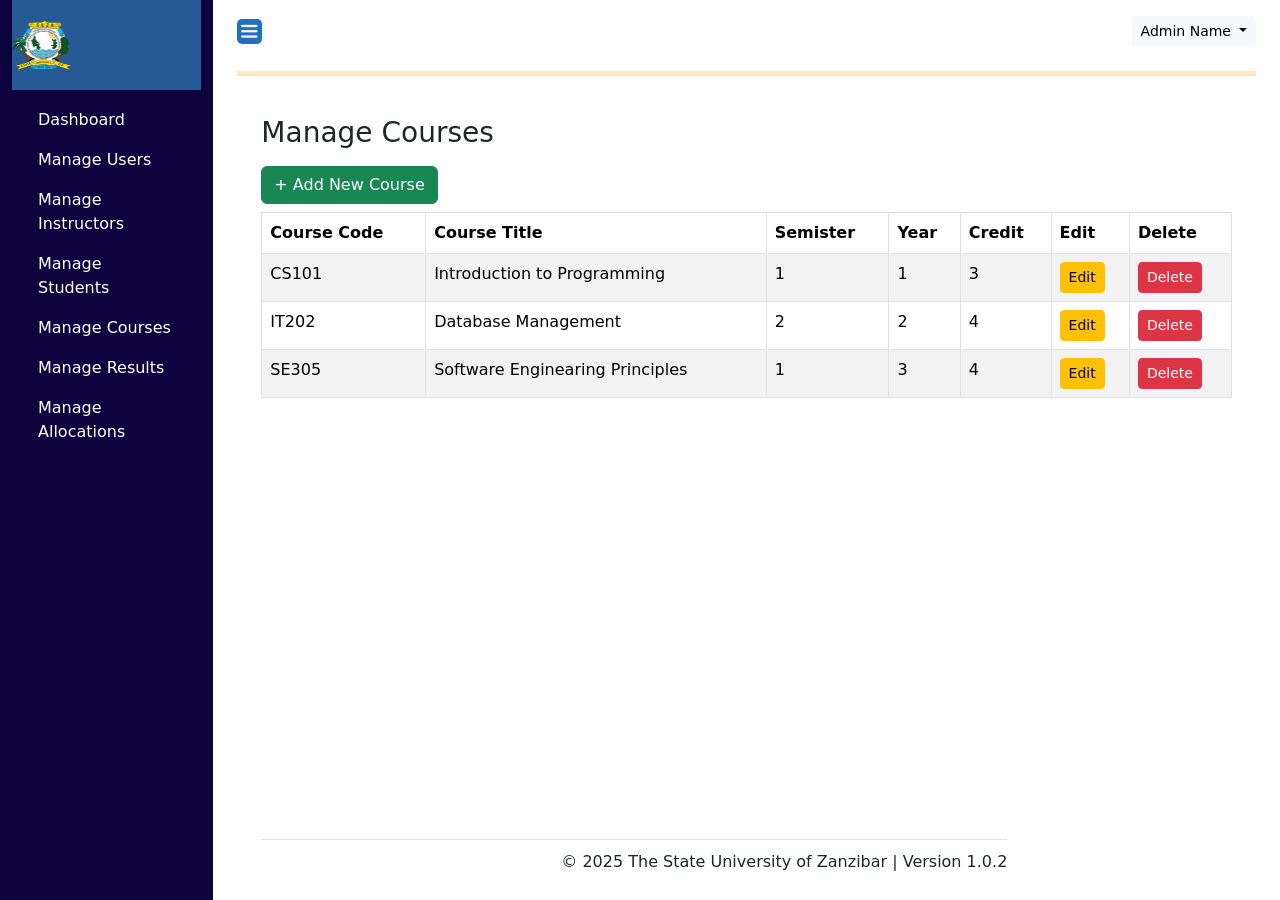
==== lab 5/manage-courses.html @ 37dacb73 "layout lab 5" ====
<!DOCTYPE html>
<html lang="en">
    <head>
        <meta charset="UTF-8">
        <meta name="viewport" content="width=device-width, initial-scale=1.0">
        <title>Manage Courses</title>
        <link rel="stylesheet" href="include/bootstrap-5.3.5-dist/css/bootstrap.min.css">
        <style>
            .sidebar {
                height: 100vh;
                background-color: #343a40;
                color: white;
            }
    
            .nav-link {
                color: white;
            }
    
            .nav-link.active {
                background-color: #0d6efd;
            }
    
            .dropdown-menu {
                left: -100px !important;
            }
        </style>
    </head>
    
    <body>
        <div class="container-fluid">
            <div class="row">
                <nav id="sidebar" class="col-md-3 col-lg-2 d-md-block sidebar" style="background-color: rgb(13, 2, 61);">
                    <div class="position-sticky">
                        <div class="text-left py-4;" style="background-color: rgb(37, 90, 151); height: 90px; width: 100%;">
                            <img src="include/suz.png" class="img-fluid mb-3" style="height: 70px;width: 60px;padding-top: 20px;">
                        </div>
                        <ul class="nav flex-column" style="background-color: rgb(13, 2, 61);padding: 10px; width: 100%; height: auto;">
                            <li class="nav-item">
                                <a class="nav-link" href="dashboard.html">
                                    Dashboard
                                </a>
                            </li>
                            <li class="nav-item">
                                <a class="nav-link" href="manage-user.html">
                                    Manage Users
                                </a>
                            </li>
                            <li class="nav-item">
                                <a class="nav-link" href="manage-instructors.html">
                                    Manage Instructors
                                </a>
                            </li>
                            <li class="nav-item">
                                <a class="nav-link" href="manage-students.html">
                                    Manage Students
                                </a>
                            </li>
                            <li class="nav-item">
                                <a class="nav-link" href="manage-courses.html">
                                    Manage Courses
                                </a>
                            </li>
                            <li class="nav-item">
                                <a class="nav-link" href="manage-results.html">
                                    Manage Results
                                </a>
                            </li>
                            <li class="nav-item">
                                <a class="nav-link" href="manage-allocation.html">
                                    Manage Allocations
                                </a>
                            </li>
                        </ul>
                    </div>
                </nav>
    
                <main class="col-md-9 ms-sm-auto col-lg-10 px-md-4">
                    <div class="d-flex justify-content-between flex-wrap flex-md-nowrap align-items-center pt-3 pb-2 mb-3">
                        <img src="include/bar.png" style="height: 25px; width: 25px; border-radius: 5px;">
                        
                        <div class="dropdown ms-auto">
                            <button class="btn btn-light dropdown-toggle btn-sm" type="button" data-bs-toggle="dropdown" aria-expanded="false">
                                Admin Name <i class="fas fa-user"></i>
                            </button>
                            <ul class="dropdown-menu dropdown-menu-end">
                                <li><a class="dropdown-item" href="#">Change Password</a></li>
                                <li><a class="dropdown-item" href="#">Change Profile</a></li>
                                <li><a class="dropdown-item" href="#">Logout</a></li>
                            </ul>
                        </div>
                    </div>
                    <hr style="background-color: orange;border: none; height: 5px;">
    <div class="p-4 w-100">
        <h3>Manage Courses</h3>
        <button class="btn btn-success my-2" data-bs-toggle="modal" data-bs-target="#modal"> + Add  New Course</button>
        <table class="table table-bordered table-striped">
            <thead>
                <tr><th>Course Code</th><th>Course Title</th><th>Semister</th><th>Year</th>
                    <th>Credit</th><th>Edit</th><th>Delete</th></tr>
            </thead>
            <tbody>
                <tr><td>CS101</td><td>Introduction to Programming</td>
                <td>1</td><td>1</td><td>3</td>
                <td><button class="btn btn-sm btn-warning">Edit</button></td>
                <td><button class="btn btn-sm btn-danger">Delete</button></td>
            </tr>
                <tr><td>IT202</td><td>Database Management</td>
                <td>2</td><td>2</td><td>4</td>
                <td><button class="btn btn-sm btn-warning">Edit</button></td>
                <td><button class="btn btn-sm btn-danger">Delete</button></td>
            </tr>
                <tr><td>SE305</td><td>Software Enginearing Principles</td>
                <td>1</td><td>3</td><td>4</td>
                <td><button class="btn btn-sm btn-warning">Edit</button></td>
                <td><button class="btn btn-sm btn-danger">Delete</button></td>
            </tr>
            </tbody>
        </table>


        <div class="modal fade" id="modal" tabindex="-1" aria-labelledby="modalLabel" aria-hidden="true">
          <div class="modal-dialog">
            <div class="modal-content">
              <div class="modal-header">
                <h5 class="modal-title" id="modalLabel">Add Course</h5>
                <button type="button" class="btn-close" data-bs-dismiss="modal" aria-label="Close"></button>
              </div>
              <div class="modal-body">
                <form>
                    <div class="row mb-3">
                        <div class="col">
                            <label for="username" class="form-label">Course Code</label>
                            <input type="text" class="form-control" id="CourseCode" name="CourseCode" required>
                        </div>
                        <div class="col">
                            <label for="Year" class="form-label">Year</label>
                            <select class="form-select" id="Year" name="Year">
                                <option value="1">1</option>
                                <option value="2">2</option>
                                <option value="3">3</option>
                            </select>
                        </div>
                    </div>

                    <div class="row mb-3">
                        <div class="col">
                            <label for="coursetittte" class="form-label">Course Title</label>
                            <input type="email" class="form-control" id="coursetittte" name="coursetittte" required>
                        </div>
                        <div class="col">
                            <label for="Credit" class="form-label">Credit</label>
                            <input type="text" class="form-control" id="Credit" name="Credit">
                        </div>

                    </div>
                    
                    <div class="row mb-3">
                        <div class="col">
                            <label for="Semister" class="form-label">Semister</label>
                            <select class="form-select" id="Semister" name="Semister">
                                <option value="1">1</option>
                                <option value="2">2</option>
                            </select>
                        </div>
                    </div>
                </form>
            </div>
              <div class="modal-footer">
                <button type="button" class="btn btn-primary">Save Course</button>
              </div>
            </div>
          </div>
        </div>

        <footer class="mt-4 text-center border-top" style="padding: 10px 0;position:fixed;bottom: 0;">
            <p style="text-align: center;padding-left: 300px;">© 2025 The State University of Zanzibar | Version 1.0.2</p>
        </footer>
    </div>
</div>
    <script src="include/js/jquery.min.js"></script>
	<script src="include/js/bootstrap-select.min.js"></script>
	<script src="include/js/bootstrap.min.js"></script>
	<script src="include/js/jquery.dataTables.min.js"></script>
	<script src="include/js/dataTables.bootstrap.min.js"></script>
    <script src="include/bootstrap-5.3.5-dist/js/bootstrap.bundle.min.js"></script>
    <script src="include/bootstrap-5.3.5-dist/js/jquery.dataTables.min"></script>
</body>
</html>
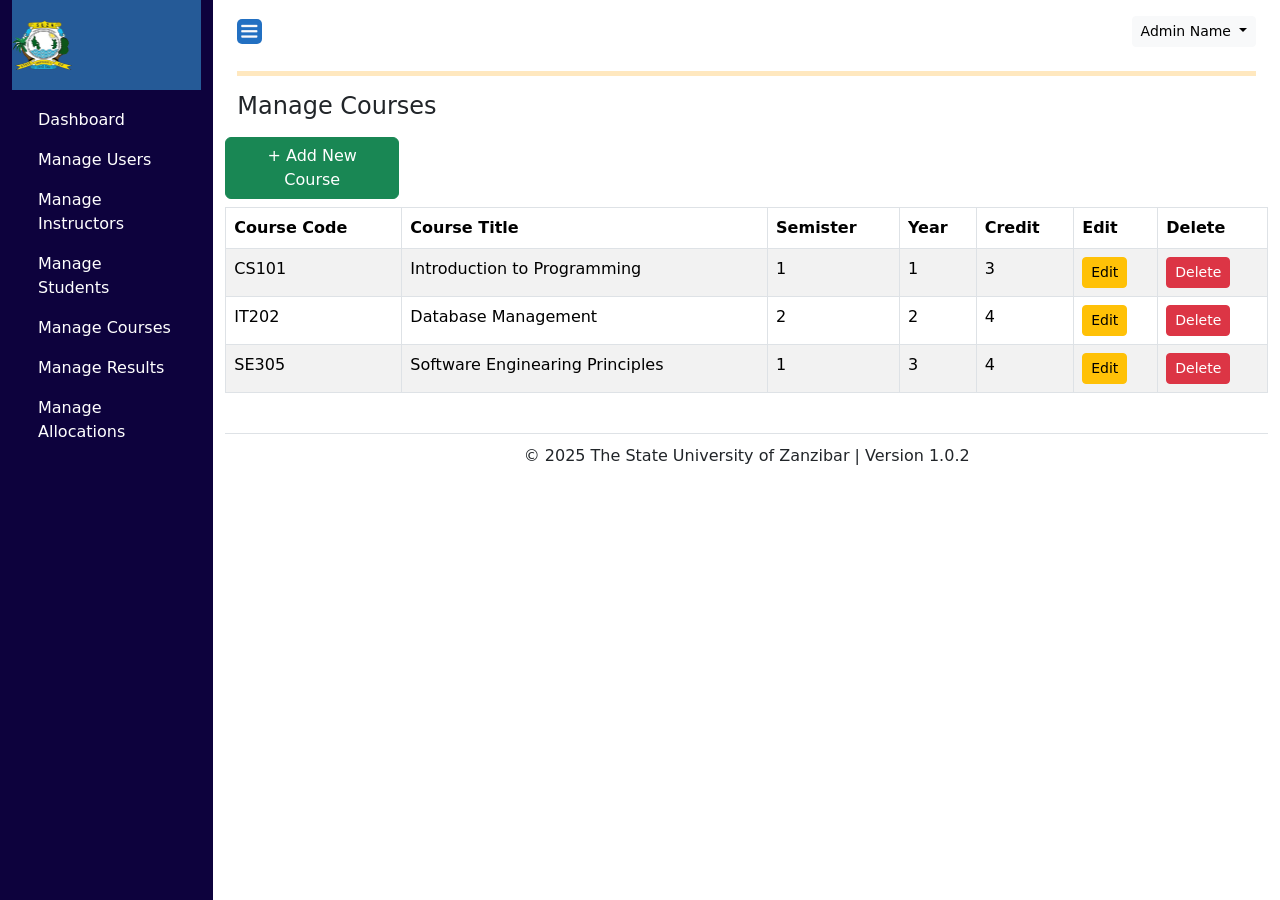
==== commit 72847cbd: "updates" ====
--- a/lab 5/manage-courses.html
+++ b/lab 5/manage-courses.html
@@ -90,9 +90,9 @@
                         </div>
                     </div>
                     <hr style="background-color: orange;border: none; height: 5px;">
-    <div class="p-4 w-100">
-        <h3>Manage Courses</h3>
-        <button class="btn btn-success my-2" data-bs-toggle="modal" data-bs-target="#modal"> + Add  New Course</button>
+    <div class="row">
+        <h4>Manage Courses</h4>
+        <button class="btn btn-success my-2 col-md-2" data-bs-toggle="modal" data-bs-target="#modal"> + Add  New Course</button>
         <table class="table table-bordered table-striped">
             <thead>
                 <tr><th>Course Code</th><th>Course Title</th><th>Semister</th><th>Year</th>
@@ -172,8 +172,8 @@
           </div>
         </div>
 
-        <footer class="mt-4 text-center border-top" style="padding: 10px 0;position:fixed;bottom: 0;">
-            <p style="text-align: center;padding-left: 300px;">© 2025 The State University of Zanzibar | Version 1.0.2</p>
+        <footer class="mt-4 text-center border-top" style="padding: 10px 0;bottom: 0;">
+            <p>© 2025 The State University of Zanzibar | Version 1.0.2</p>
         </footer>
     </div>
 </div>
